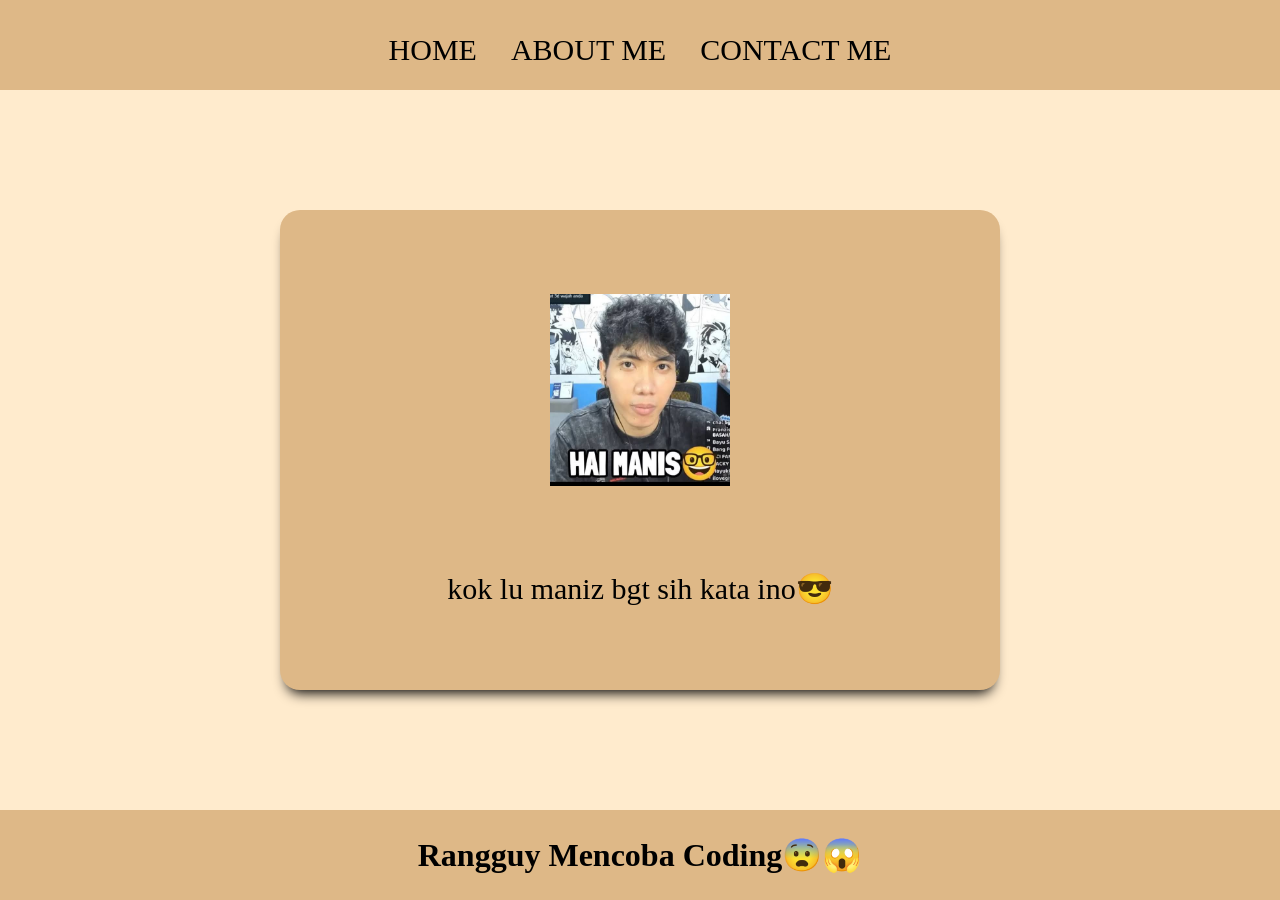
==== contact.html @ 0cfe1ebd "rangguy" ====
<html>
    <head>
        <title>CONTACT ME</title>
    </head>
    <link rel="stylesheet" href="style.css" />
    <body>
      <div class="container">
      <!-- NAVIGATION BAR -->
      <div class="navbar-container">
        <ul class="ul-navbar">
            <li class="li-navbar">
                <a href="index.html" class="a-navbar">HOME</a>
            </li>
            <li class="li-navbar">
                <a href="about.html" class="a-navbar">ABOUT ME</a>
            </li>
            <li class="li-navbar">
                <a href="contact.html" class="a-navbar">CONTACT ME</a>
            </li>
        </ul>
      </div>
      <!-- NAVIGATION BAR SELESAI -->
       
      <!-- CONTENT 1 -->
       <div class="container-content">
        <a href="https://www.tiktok.com/@rangzzluck" class="a-content">
            <img src="hai manis.jpg" class="img-content" />
            <p>kok lu maniz bgt sih kata ino😎</p>
        </a>
        
       </div>
      <!-- CONTENT 1 END -->
        
      <!-- FOOTER -->
        <div class="footer-container">
            <h1 class="h1-footer">Rangguy Mencoba Coding😨😱</h1>
        </div>
      <!-- FOOTER END -->
       </div>
    </body>
</html>
---- style.css ----
*,
html {
    margin:0;
    padding:0;
}

.container {
    background-color:bisque;
    
}

.navbar-container {
    background-color:burlywood;
    width:100%;
    height:10vh;
}   

.footer-container {
    background-color:burlywood;
    justify-content:center;
    display:flex;
    height:10vh;
    align-items:center;
    
}

.ul-navbar {
    display:flex;
    height:100px;
    justify-content:center;
    align-items:center;
}

.li-navbar {
    list-style-type:none;
    padding:12px;
    margin:5px;
    color:black;
    font-size:30px;
}

.li-navbar:hover {
    background-color:bisque;
    border-radius:10px;
    transition:1s ease-in-out;
    transition-delay: .2s;
    border-style:outset;
}
.a-navbar {
    text-decoration:none;
    color:black;
}

.container-content {
    background-color:blanchedalmond;
    justify-content:center;
    display:flex;
    align-items:center;
    height:100%;
    height:80vh;
}

.a-content {
    background-color:burlywood;
    color:black;
    text-decoration:none;
    font-size:30px;
    font-style:arial;
    width: 720px;
    height: 480px;
    align-items:center;
    justify-content:space-evenly;
    display:flex;
    flex-direction:column;
    border-radius:20px;
    -webkit-box-shadow: 0px 10px 13px -7px #000000, 17px 26px 2px 35px rgba(0,0,0,0);
    box-shadow: 0px 10px 13px -7px #000000, 17px 26px 2px 35px rgba(0,0,0,0); 
}

.a-content:hover {
    background-color:bisque;
    transition:.3s ease-in-out;
    transition-delay: .5s;
    border-radius:20px;
;
}

.img-content {
    width:25%;
    height:40%;
}

.h1-container {
    font-size:30px;

}
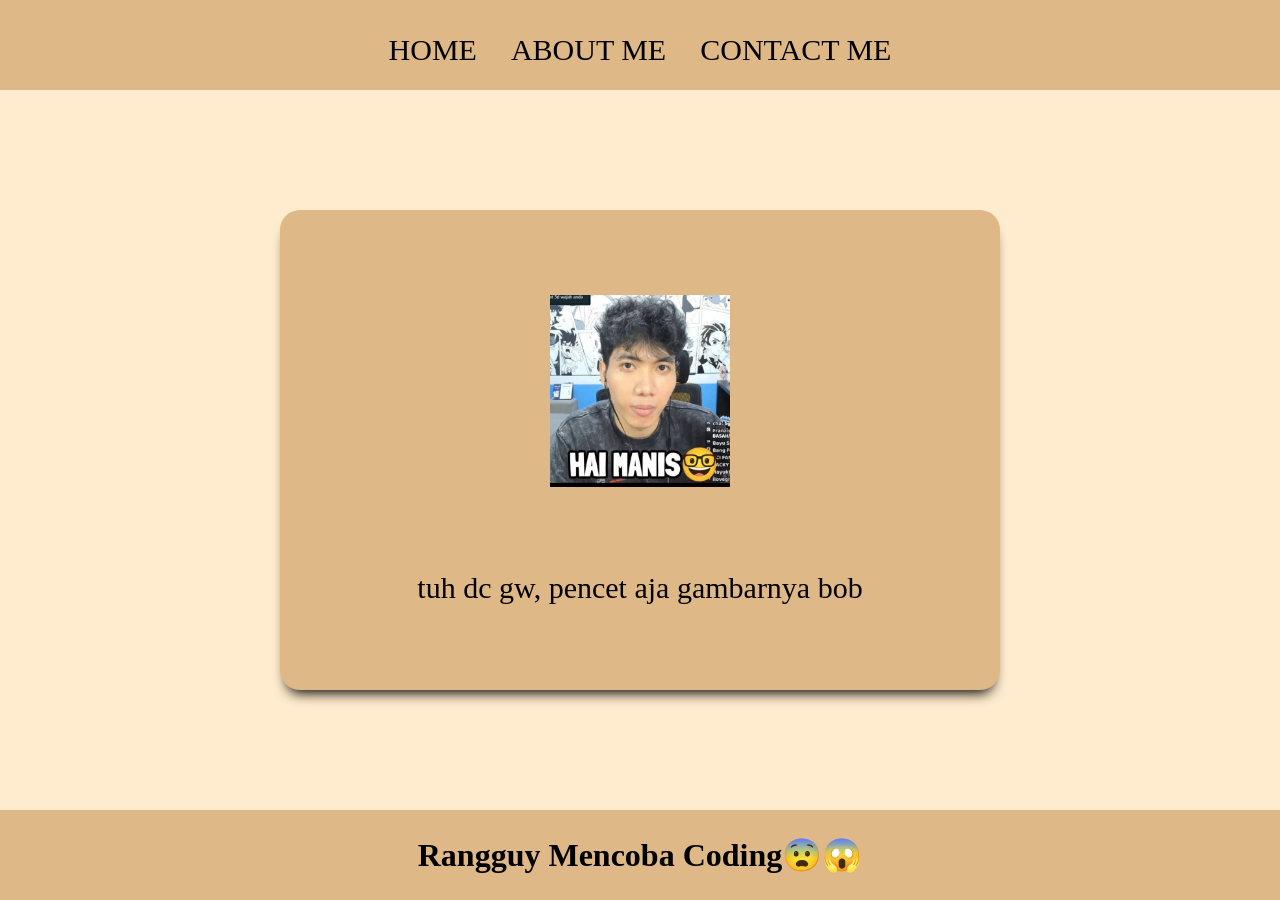
==== commit 072bf61f: "rangguy" ====
--- a/contact.html
+++ b/contact.html
@@ -23,9 +23,9 @@
        
       <!-- CONTENT 1 -->
        <div class="container-content">
-        <a href="https://www.tiktok.com/@rangzzluck" class="a-content">
+        <a href="https://discord.com/users/1376552330757148692" class="a-content">
             <img src="hai manis.jpg" class="img-content" />
-            <p>kok lu maniz bgt sih kata ino😎</p>
+            <p>tuh dc gw, pencet aja gambarnya bob</p>
         </a>
         
        </div>
